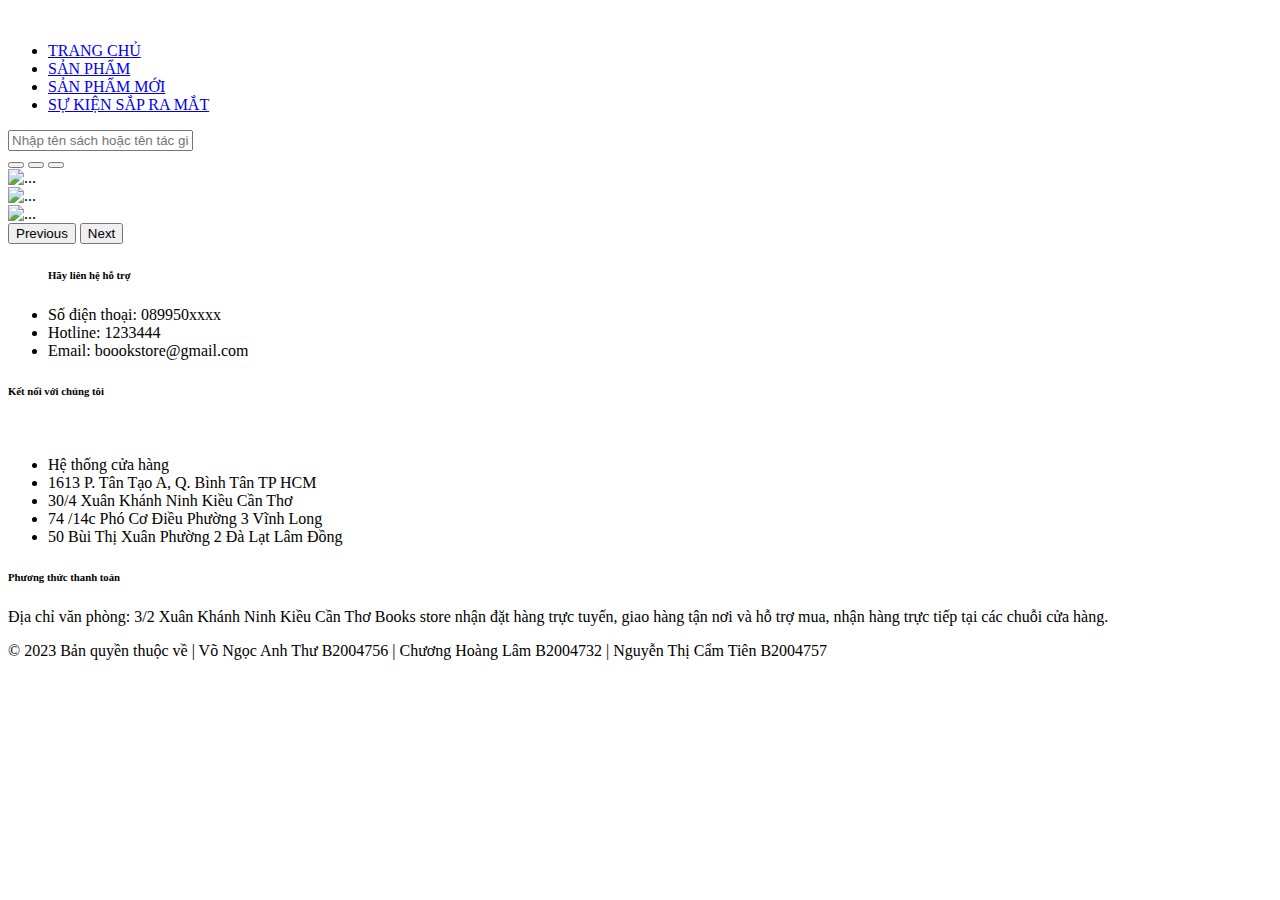
==== index.html @ 1eab0c90 "Add files via upload" ====
<!DOCTYPE html>
<html lang="en">

<head>
    <meta charset="UTF-8">
    <meta http-equiv="X-UA-Compatible" content="IE=edge">
    <meta name="viewport" content="width=device-width, initial-scale=1.0">
    <link rel="stylesheet" href="/css/trangchu.css">
    <link rel="stylesheet" href="/css/base.css">
    <link rel="stylesheet" href="https://cdnjs.cloudflare.com/ajax/libs/font-awesome/6.3.0/css/all.min.css"
        integrity="sha512-SzlrxWUlpfuzQ+pcUCosxcglQRNAq/DZjVsC0lE40xsADsfeQoEypE+enwcOiGjk/bSuGGKHEyjSoQ1zVisanQ=="
        crossorigin="anonymous" referrerpolicy="no-referrer" />
    <!-- font chữ tu google form -->
    <link rel="preconnect" href="https://fonts.googleapis.com">
    <link rel="preconnect" href="https://fonts.gstatic.com" crossorigin>
    <link
        href="https://fonts.googleapis.com/css2?family=Inter:wght@200;400;600&family=Roboto:wght@100;300;400;500;700&display=swap"
        rel="stylesheet">
    <link href="https://cdn.jsdelivr.net/npm/bootstrap@5.0.2/dist/css/bootstrap.min.css" rel="stylesheet"
        integrity="sha384-EVSTQN3/azprG1Anm3QDgpJLIm9Nao0Yz1ztcQTwFspd3yD65VohhpuuCOmLASjC" crossorigin="anonymous">
    <script src="https://cdn.jsdelivr.net/npm/bootstrap@5.0.2/dist/js/bootstrap.bundle.min.js"
        integrity="sha384-MrcW6ZMFYlzcLA8Nl+NtUVF0sA7MsXsP1UyJoMp4YLEuNSfAP+JcXn/tWtIaxVXM"
        crossorigin="anonymous"></script>
    <title>TRANG CHU</title>
</head>

<body>
    <div class="wrapper">
        <!-- phan dau trang -->
        <header class="header">
            <!-- logo -->
            <div class="logo">
                <a href="" class="navbar-brand"><img src="/img/logo.png" alt=""></a>
            </div>

            <!-- chuyen trang -->
            <nav class="navigation">
                <ul class="listnav">
                    <li class="nav-item"><a href="#">TRANG CHỦ</a></li>
                    <li class="nav-item"><a href="sanpham.html">SẢN PHẨM</a></li>
                    <li class="nav-item"><a href="sanphammoi.html">SẢN PHẨM MỚI</a></li>
                    <li class="nav-item"><a href="sukien.html">SỰ KIỆN SẮP RA MẮT</a></li>
                </ul>
            </nav>

            <!-- icon ben phai nav -->
            <div class="header__icon">
                <div class="header__icon_form">
                    <input type="text" class="form_input" placeholder="Nhập tên sách hoặc tên tác giả cần tìm...">
                    <a href="" class="search_icon"><i class="fa-solid fa-magnifying-glass"></i></a>

                </div>

                <div class="header__icon_icon">
                    <a href="" class="icon_1"><i class="fa fa-cart-shopping"></i></a>
                    <a href="" class="icon_2"><i class="fa fa-user"></i></a>
                    <a href="" class="icon_3"><i class="fa fa-bell"></i></a>

                </div>
            </div>
        </header>

        <div class="container-md slider">
            <div id="carouselExampleIndicators" class="carousel slide" data-bs-ride="carousel">
                <div class="carousel-indicators">
                    <button type="button" data-bs-target="#carouselExampleIndicators" data-bs-slide-to="0"
                        class="active" aria-current="true" aria-label="Slide 1"></button>
                    <button type="button" data-bs-target="#carouselExampleIndicators" data-bs-slide-to="1"
                        aria-label="Slide 2"></button>
                    <button type="button" data-bs-target="#carouselExampleIndicators" data-bs-slide-to="2"
                        aria-label="Slide 3"></button>
                </div>

                <div class="carousel-inner">
                    <div class="carousel-item active">
                        <img src="/img/slider7.png" class="d-block w-100" alt="...">
                    </div>
                    <div class="carousel-item">
                        <img src="/img/slider5.png" class="d-block w-100" alt="...">
                    </div>
                    <div class="carousel-item">
                        <img src="/img/slider4.png" class="d-block w-100" alt="...">
                    </div>

                </div>
                <button class="carousel-control-prev" type="button" data-bs-target="#carouselExampleIndicators"
                    data-bs-slide="prev">
                    <span class="carousel-control-prev-icon" aria-hidden="true"></span>
                    <span class="visually-hidden">Previous</span>
                </button>
                <button class="carousel-control-next" type="button" data-bs-target="#carouselExampleIndicators"
                    data-bs-slide="next">
                    <span class="carousel-control-next-icon" aria-hidden="true"></span>
                    <span class="visually-hidden">Next</span>
                </button>
            </div>
        </div>
        <!-- Noi dung chinh cua trang -->
        <div class="container">
            <div class="main">

            </div>
        </div>

        <!-- footer -->
        <footer class="footer container-md">
            <div class="footer__contact">
                <div class="footer__company">

                    <ul class="footer__company-list">
                        <h6 class="footer__head">Hãy liên hệ hỗ trợ</h6>
                        <li class="footer__company-list-item"><i class="footer__head-icon fa-solid fa-phone"></i> Số
                            điện thoại: 089950xxxx</li>
                        <li class="footer__company-list-item"><i class="footer__head-icon fa-solid fa-phone-volume"></i>
                            Hotline: 1233444</li>
                        <li class="footer__company-list-item"><i class="footer__head-icon fa-solid fa-envelope"></i>
                            Email: boookstore@gmail.com</li>
                    </ul>
                </div>
                <div class="footer__link">
                    <h6 class="footer__head">Kết nối với chúng tôi</h6>
                    <a href="https://www.facebook.com/"><img src="/img/Facebook(2019).png" alt=""></a>
                    <a href="https://www.youtube.com/"><img src="/img/youtbe.png" alt=""></a>
                    <a href="https://www.instagram.com/"><img src="/img/intar.png" alt=""></a>
                </div>
                <div class="footer__position">
                    <ul class="footer__position-list">
                        <li class="footer__position-list-item footer__head">Hệ thống cửa hàng</li>
                        <li class="footer__position-list-item"><i class="positi fa-solid fa-location-dot"></i> 1613 P.
                            Tân Tạo A, Q. Bình Tân TP HCM</li>
                        <li class="footer__position-list-item"><i class="positi fa-solid fa-location-dot"></i> 30/4 Xuân
                            Khánh Ninh Kiều Cần Thơ</li>
                        <li class="footer__position-list-item"><i class="positi fa-solid fa-location-dot"></i> 74 /14c
                            Phó Cơ Điều Phường 3 Vĩnh Long </li>
                        <li class="footer__position-list-item"><i class="positi fa-solid fa-location-dot"></i> 50 Bùi
                            Thị Xuân Phường 2 Đà Lạt Lâm Đồng</li>
                    </ul>
                </div>
                <div class="footer__pay">
                    <h6 class="footer__head">Phương thức thanh toán</h6>
                    <a href=""><i class=" footer__head-icon fa-brands fa-cc-visa"></i></a>
                    <a href=""><i class=" footer__head-icon fa-brands fa-cc-paypal"></i></a>
                    <a href=""><i class=" footer__head-icon fa-sharp fa-solid fa-credit-card"></i></a>
                    <a href=""><i class=" footer__head-icon fa-brands fa-cc-amazon-pay"></i></a>
                </div>
            </div>
            <div class="footer__copyright">
                <p>Địa chỉ văn phòng: 3/2 Xuân Khánh Ninh Kiều Cần Thơ
                    Books store nhận đặt hàng trực tuyến, giao hàng tận nơi và hỗ trợ mua,
                    nhận hàng trực tiếp tại các chuỗi cửa hàng.
                </p>
                <p>&copy 2023 Bản quyền thuộc về | Võ Ngọc Anh Thư B2004756 | Chương Hoàng Lâm B2004732 | Nguyễn Thị Cẩm
                    Tiên B2004757</p>
            </div>
        </footer>

    </div>

</body>

</html>
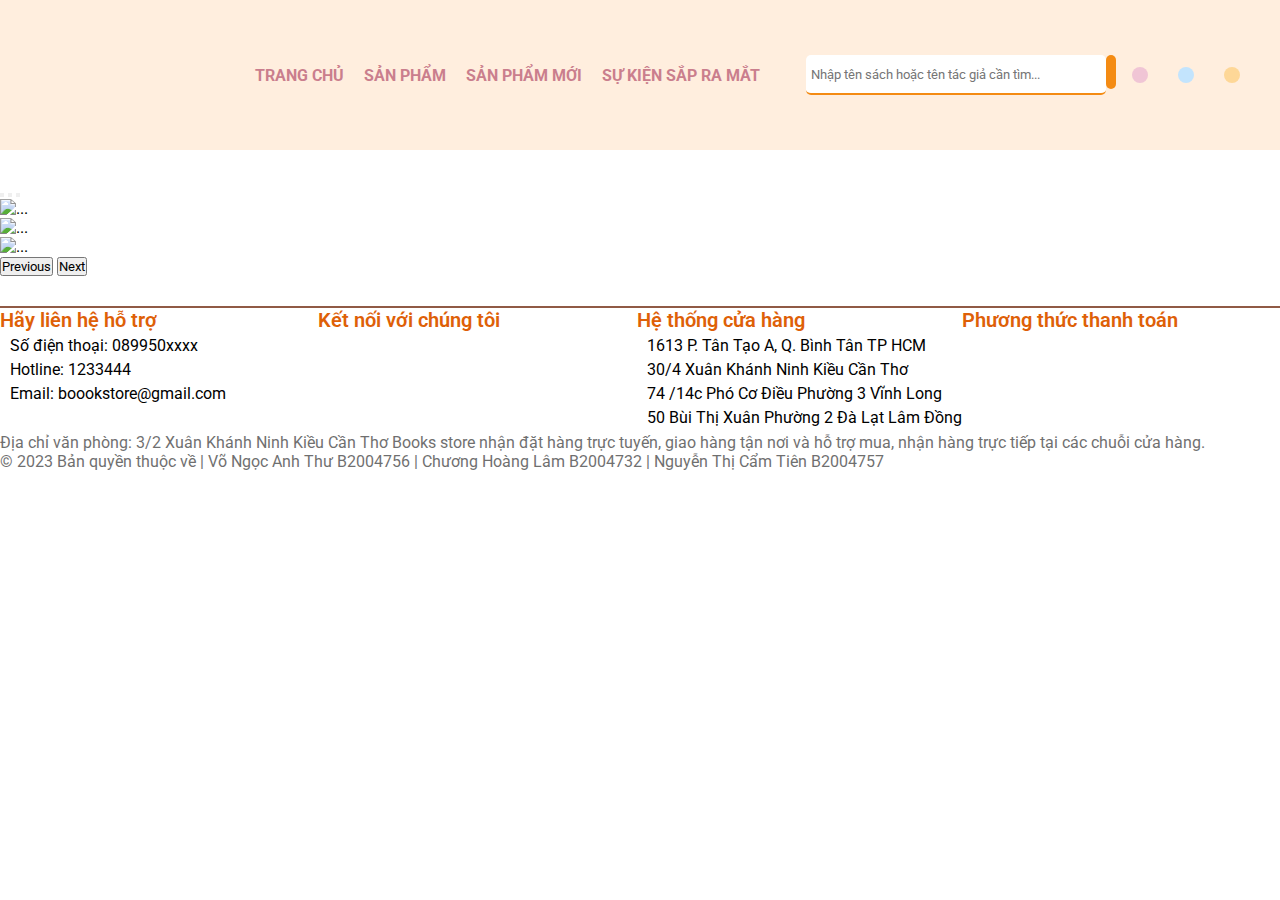
==== commit 41ac1199: "Update index.html" ====
--- a/index.html
+++ b/index.html
@@ -6,7 +6,7 @@
     <meta http-equiv="X-UA-Compatible" content="IE=edge">
     <meta name="viewport" content="width=device-width, initial-scale=1.0">
     <link rel="stylesheet" href="/css/trangchu.css">
-    <link rel="stylesheet" href="/css/base.css">
+    <link rel="stylesheet" href="base.css">
     <link rel="stylesheet" href="https://cdnjs.cloudflare.com/ajax/libs/font-awesome/6.3.0/css/all.min.css"
         integrity="sha512-SzlrxWUlpfuzQ+pcUCosxcglQRNAq/DZjVsC0lE40xsADsfeQoEypE+enwcOiGjk/bSuGGKHEyjSoQ1zVisanQ=="
         crossorigin="anonymous" referrerpolicy="no-referrer" />
@@ -158,4 +158,4 @@
 
 </body>
 
-</html>+</html>
--- a/base.css
+++ b/base.css
@@ -0,0 +1,185 @@
+/* mau chung */
+:root{
+    --primary-color: #ffeede ;
+    --login-color:#f0c5d5;
+    --login-second-color:#c3e4fd;
+    --login-third-color:#fed797;
+    --logo-color:#371a16;
+    --stick-color:#BE7A65;
+    --nav-item-color:#ca7e8d;
+    --title-color:#af6e4e;
+    --white-color: white;
+    --black-color: black;
+    --text-color: rgb(63, 59, 59);
+    --border-color: #e6e2e2;
+    --star-gold-color: yellow;
+    --discount-color: #f48b13;
+    --navbar-height: 34px;
+    --header-height: 120px;
+    --header-with-search-height: calc(var(header-height)-var(navbar-height));
+}
+/* reset css cho toan trang */
+*{
+    box-sizing: inherit;
+    margin: 0;
+    padding: 0;    
+    box-sizing: border-box; 
+    font-family: 'Roboto','sans-serif';
+}
+
+
+/* css chung cho header */
+header{
+    display: flex;
+    justify-content: space-between;
+    height: 150px;
+    padding: 20px;
+    align-items: center;
+    background: var(--primary-color);
+}
+/* ---------------------------------- */
+
+
+
+/* bo css cho the li va the a */
+li{
+    list-style: none;
+}
+
+a{
+    text-decoration: none !important;
+    
+}
+
+/* ---------------------------------- */
+
+
+
+/* chia header lam 3 ti le 1:2.5:2 */
+.logo{
+    flex: 1;
+}
+.navigation{
+    flex: 2.5;
+}
+.header__icon{
+    flex:2;
+    display: flex;
+    margin-right: 5px;
+    justify-content: space-between;
+}
+
+/* --------------------------- */
+
+
+/* css cho nhung thanh phan nho trong header */
+.listnav,
+.header__icon_icon{
+    display: flex;
+    align-items: center;
+}
+
+.listnav >li{
+    text-align: center;
+    color: #333;
+   margin: 0 10px;
+}
+.listnav a{
+        color: var(--nav-item-color);
+        font-weight: 700;
+}
+.listnav a:hover{
+    box-shadow: 0 3px rgb(202, 104, 33) !important;
+    transition: box-shadow 0.3s !important;
+    color: #ed5e7b !important;
+}
+
+.form_input{
+    width: 300px;
+    height: 40px;
+    border: none;
+    border-bottom: 2px solid #f48b13 ;
+    padding: 5px;
+    border-radius: 5px;
+}
+.header__icon .search_icon{
+    padding: 5px;
+    color: #fff;
+    cursor: pointer;
+    background-color: #f48b13;
+    border-radius: 5px;
+    font-size: 20px;
+}
+
+.header__icon_icon a{
+    border: none;
+    margin: 0 15px;
+    align-items: center;
+    color: var(--black-color);
+    padding: 8px;
+    border-radius: 10px;
+    font-size: 15px;
+}
+
+.header__icon_icon .icon_1{
+    background-color: var(--login-color);    
+    color: #df617a;
+}
+.header__icon_icon .icon_2{
+    background: var(--login-second-color);
+    color: #7cc2f8;
+}
+.header__icon_icon .icon_3{
+    background: var(--login-third-color);
+    color:#eda838;
+}
+
+.icon_1:hover,
+.icon_2:hover,
+.icon_3:hover{
+    color: rgb(202, 104, 33);
+    transition: box-shadow 0.3s;
+    
+}
+
+
+/* css slider */
+
+.slider{
+    margin-top: 30px;
+}
+
+/* css footer */
+
+.footer{
+    margin-top: 30px;
+    border: none;
+    border-top: 2px solid rgba(116, 49, 22, 0.8);
+}
+.footer__contact{
+    display: flex;
+    justify-content: space-between;
+}
+.footer__company,
+.footer__link,
+.footer__pay{
+    flex: 1;
+}
+
+.footer__head{
+    font-size: 20px;
+    color: #de6007;
+    font-weight: 600;
+}
+.footer__head-icon,
+.positi{
+    font-size: 20px;
+    color: #e26e34;
+    padding: 5px;
+}
+
+.footer__copyright{
+    margin-top: 5px;
+    color: #333;
+    opacity: 0.7;
+}